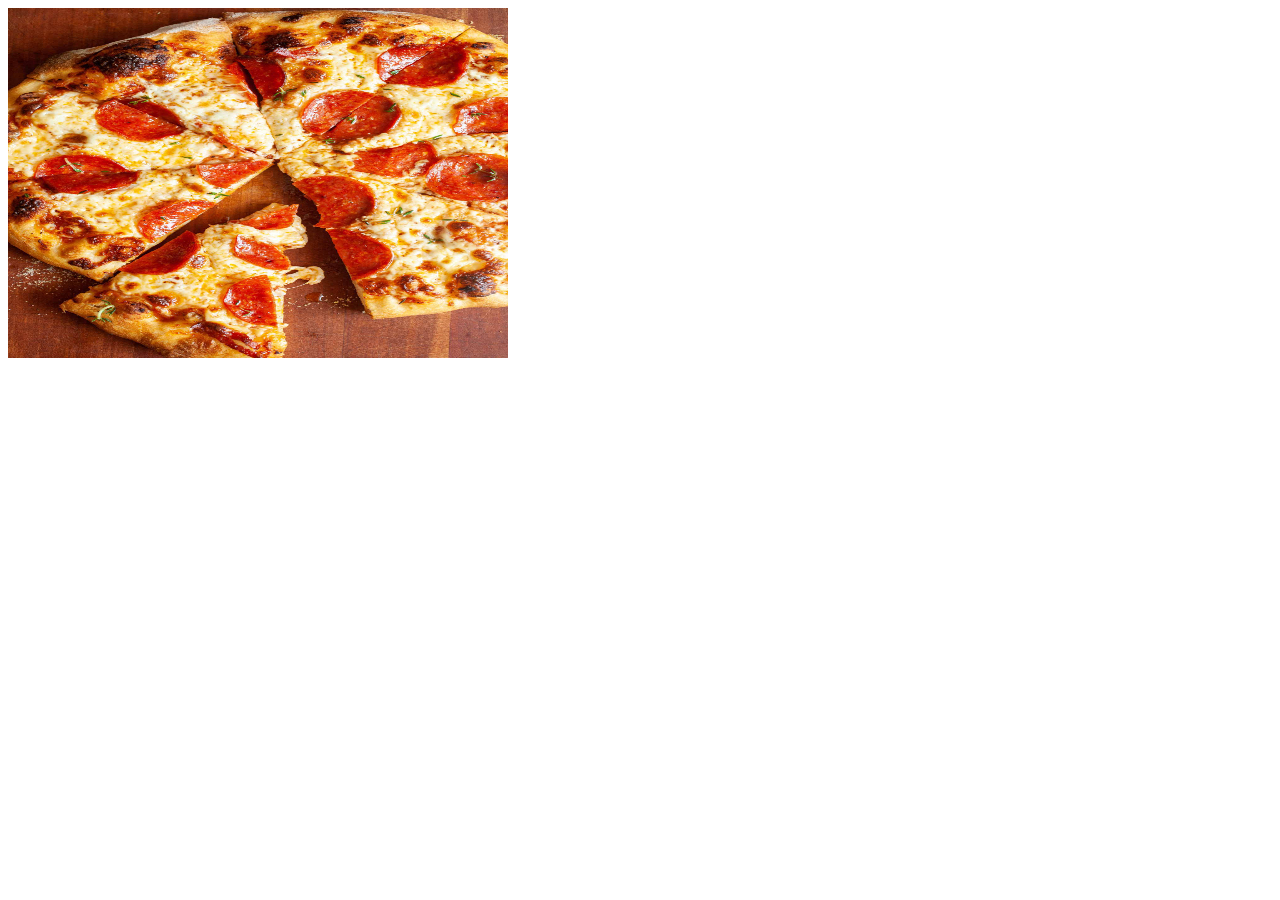
==== index.html @ 0801caa7 "new" ====
<!DOCTYPE html>
<html lang="en">
    <head>
        <title>Wei's Test Page</title>
    </head>
    <body>
        <img src= "./easy-pepperoni-pizza-lead-4.jpg" alt="Test Photo" height="350px" width="500px">
    </body>
</html>
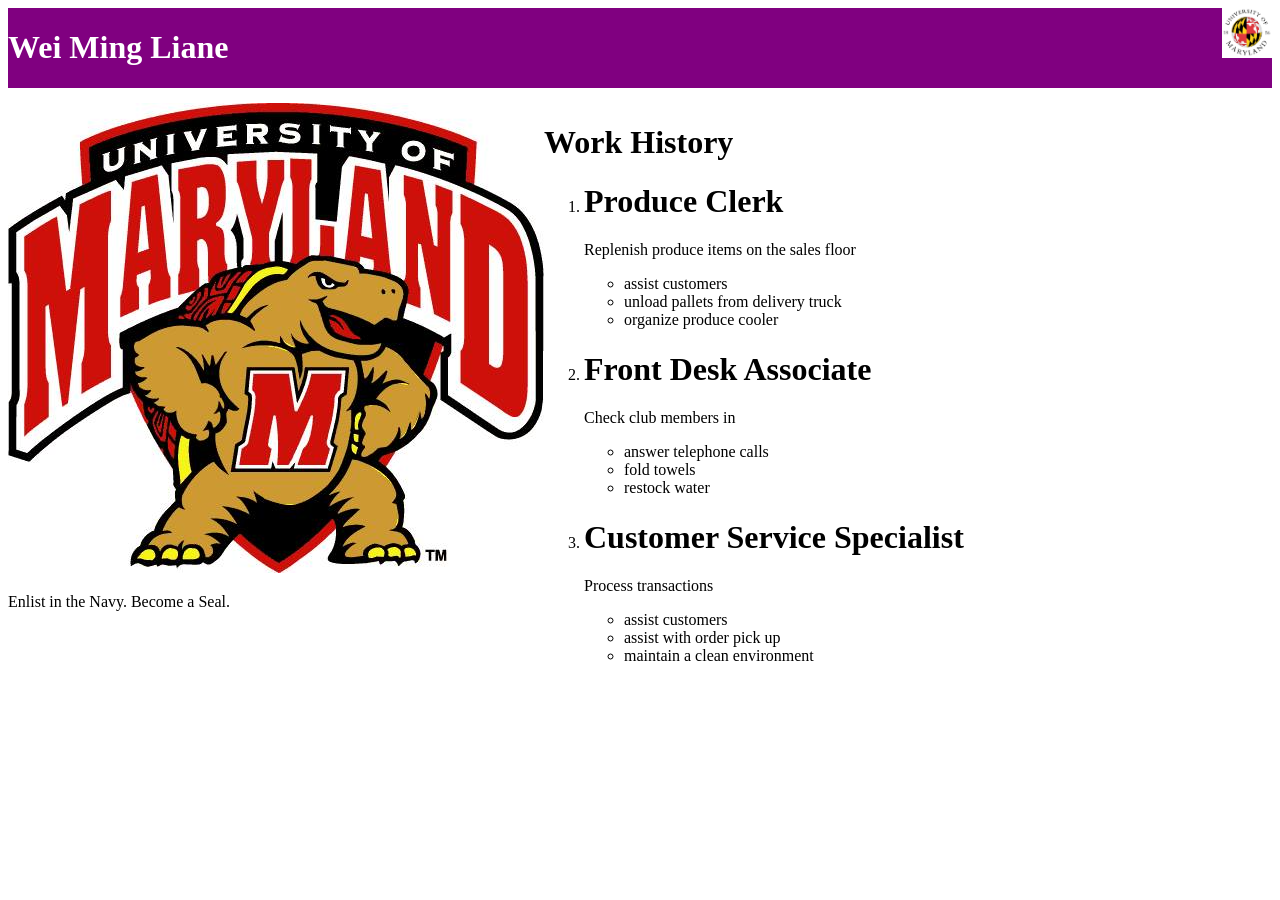
==== commit aaafec26: "Update" ====
--- a/index.html
+++ b/index.html
@@ -1,9 +1,53 @@
 <!DOCTYPE html>
-<html lang="en">
-    <head>
-        <title>Wei's Test Page</title>
-    </head>
-    <body>
-        <img src= "./easy-pepperoni-pizza-lead-4.jpg" alt="Test Photo" height="350px" width="500px">
-    </body>
-</html>+<html>
+   <head>
+      <title>Assignment 1:HTML & CSS</title>
+      <link rel="stylesheet" href="./style/styles.css">
+   </head>
+   <body>
+      <div class="header">
+         <h1 class="name">Wei Ming Liane</h1>
+         <img src="./Images/UMD_logo.png" width="50" height="50" class="img_logo">
+      </div>
+      <div class="container">
+         <div class="wrapper">
+            <div class="block_1">
+               <img src="./Images/UMD_testudo.png" class="img_block_1">
+               <p>Enlist in the Navy. Become a Seal.</p>
+            </div>
+            <div class="block_2"> 
+               <h1>Work History</h1>
+               <ol>
+                  <li>
+                     <h1>Produce Clerk</h1>
+		     <p>Replenish produce items on the sales floor</p>
+                     <ul>
+                        <li>assist customers</li>
+                        <li>unload pallets from delivery truck</li>
+                        <li>organize produce cooler</li>
+                     </ul>       
+		  </li>		  
+                  <li> 		 
+		     <h1>Front Desk Associate</h1>
+		     <p>Check club members in</p>
+                     <ul>
+                        <li>answer telephone calls</li>
+                        <li>fold towels</li>
+                        <li>restock water</li>
+		     </ul>
+		  </li>
+		  <li> 
+		     <h1>Customer Service Specialist</h1>
+		     <p>Process transactions</p>
+                     <ul>
+                        <li>assist customers</li>
+                        <li>assist with order pick up</li>
+                        <li>maintain a clean environment</li>
+		    </ul>  
+		</li>
+               </ol>
+            </div>
+         </div>
+      </div>
+   </body>
+</html>
--- a/style/styles.css
+++ b/style/styles.css
@@ -0,0 +1,35 @@
+.img_logo {
+    margin-left: auto;
+}
+
+.header {   
+    text-align: center;
+      width: 100%;
+      display: flex;
+      background-color: purple;
+      color: white;
+}
+
+.container {
+    min-width: 960px;
+    margin-top: 15px;
+}
+
+.wrapper {
+    display: flex; 
+    flex-wrap: nowrap;
+}
+
+.block_1 {
+    flex-basis:33.33%; 
+}
+
+.block_2 {
+    flex-basis:66.66%; 
+}
+
+.img_class_1 {
+    border-radius: 4px;
+    border: 1px solid black;
+    width: 100%;
+}
